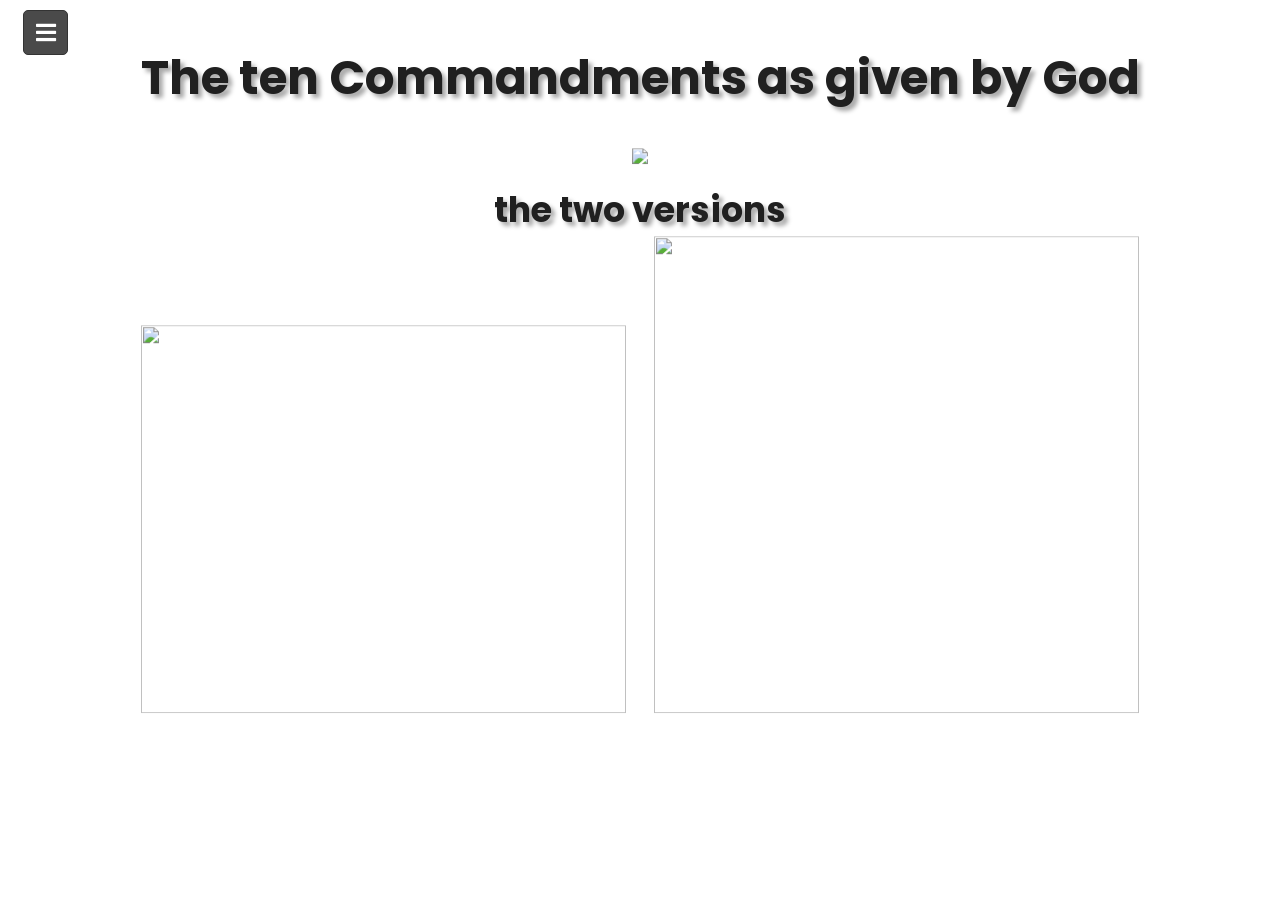
==== index.html @ 3801c9ac "Update index.html" ====
<!DOCTYPE html>
<html lang="en" dir="ltr">
   <head>
      <meta charset="utf-8">
      <title>The Ten Commandments</title>
      <link rel="stylesheet" href="css/sty.css">
	  
      <link rel="stylesheet" href="https://cdnjs.cloudflare.com/ajax/libs/font-awesome/5.15.3/css/all.min.css"/> 

	  <link rel="stylesheet" href="css/style.css"> 
   </head>
   <body>
      <div class="wrapper">
         <input type="checkbox" id="btn" hidden>
         <label for="btn" class="menu-btn">
         <i class="fas fa-bars"></i>
         <!-- <i class="fas fa-asterisk"></i>  -->
		  <i class="fas fa-asterisk"></i>
         </label>
         <nav id="sidebar">
            <div class="title">
              Content
            </div>
            <ul class="list-items">
               <li><a href="#"><i class="fas fa-home"></i>Home</a></li>
               <li><a href="h1.html"><i class="fas fa-globe-europe"></i>highlight.01</a></li>
               <li><a href="h2.html"><i class="fas fa-globe-africa"></i>highlight.02</a></li>
               <li><a href="h3.html"><i class="fas fa-globe-americas"></i>highlight.03</a></li>
               <li><a href="https://pink-fast-hookworm-378.mypinata.cloud/ipfs/bafkreicoimhh25lqzenu6atuq3tk6yqwq7bimeeg4ldrrlail2bivjnifm" /><i class="fas fa-globe-asia"></i>highlight.04</a></li>
               <li><a href="h5.html"><i class="fas fa-globe-europe"></i>highlight.05</a></li>
			 
			   <p><br></p>
			<!--   <li><a href="http://7tjrspr.eu:7777/webMathematica/NScripts/b7-07a.jsp"><i class="fas fa-globe-africa"></i>reading-tool</a></li>   -->
			   
			     <button class="dropdown-btn">Reading-tool 
    <i class="fa fa-caret-down"></i>
  </button>
  <div class="dropdown-container">
    <li><a href="heb9004.html">LawA-2d</a></li>
    <li><a href="heb9004b.html">LawB-2d</a></li>
    <!-- <li><a href="http://7tjrspr.eu:7777/webMathematica/NScripts/b7-07b (cylview).jsp">LawB-2d-cyl</a></li>  -->
  </div>
			   
               <li><a href="https://translate.google.ch/?hl=en&sl=iw&tl=en&op=translate"><i class="fas fa-globe-africa"></i>google-tool</a></li>
               <li><a href="#"><i class="fas fa-globe-africa"></i>Languages</a></li>
               <li><a href="info@bibelco.de"><i class="fas fa-envelope"></i>Contact us</a></li>
               <div class="icons">
                <!--  <a href="#"><i class="fab fa-facebook-f"></i></a>  -->
                  <a href="https://x.com"><i class="fab fa-x"></i></a>
                  <a href="https://github.com"><i class="fab fa-github"></i></a>
				  <a href="https://youtube.com"><i class="fab fa-youtube"></i></a>
				  <a href="https://instagram.com"><i class="fab fa-instagram"></i></a>
                  <!-- <a href="https://ipfs.io/ipfs/QmWUvSx6zfSaafty9A5W5h8ZrMmDkofwkhXSHeZB7chd8y"><i class="fab fa-youtube"></i></a> -->
               </div>
            </ul>
         </nav>
      </div>
      <div class="content">
         <div class="header">
		     The ten Commandments as given by God
			 <br>
			<center><img src="https://pink-fast-hookworm-378.mypinata.cloud/ipfs/bafybeibhfgxdqf46pociw4myitgqozafzdpsmc3apgbaj7ipv6ycmjhpmy" /></center>
         </div>
         <p>
            the two versions
			<br>
			<left><img id="loiA-id" src="./img/loiA.png" border="0" width="485" height="388" orgWidth="485" orgHeight="388" usemap="#loiA-id" alt="" /></left>  &nbsp&nbsp  
			<!--<right><img src="loiB.png" /></right> -->
			<right><img id="loiB-id" src="./img/loiB.png" border="0" width="485" height="477" orgWidth="485" orgHeight="477" usemap="#loiB-id" alt="" /></right>
			
<map name="loiB-id" id="loiB-id">
<area  alt="" title="" href="#" shape="rect" coords="97,0,485,20" style="outline:none;" target="_self" 
document.getElementById('loiB-id').height=40  
onmouseover="if(document.images) document.getElementById('loiB-id').src= './img/lb1.png' ;   " 
onmouseout="if(document.images) document.getElementById('loiB-id').src= 'loiB.png';"  />

<area  alt="" title="" href="#" shape="poly" coords="283,129,484,129,484,18,97,15,98,1,0,1,0,111,282,110" style="outline:none;" target="_self" 
document.getElementById('loiB-id').height=40  
onmouseover="if(document.images) document.getElementById('loiB-id').src= './img/lb1.png' ;   " 
onmouseout="if(document.images) document.getElementById('loiB-id').src= './img/loiB.png';"  />

<area  alt="" title="" href="#" shape="poly" coords="0,110,280,111,280,128,484,129,484,186,318,186,318,169,0,167" style="outline:none;" target="_self" 
document.getElementById('loiB-id').height=40  
onmouseover="if(document.images) document.getElementById('loiB-id').src= './img/lb2.png' ;   " 
onmouseout="if(document.images) document.getElementById('loiB-id').src= './img/loiB.png';"  />

<area  alt="" title="" href="#" shape="poly" coords="316,187,316,169,1,168,0,296,26,296,26,316,484,318,484,186" style="outline:none;" target="_self" 
document.getElementById('loiB-id').height=40  
onmouseover="if(document.images) document.getElementById('loiB-id').src= './img/lb2.png' ;   " 
onmouseout="if(document.images) document.getElementById('loiB-id').src= './img/loiB.png';"  />

<area  alt="" title="" href="#" shape="poly" coords="0,298,26,298,26,316,484,316,484,370,149,371,149,352,0,353" style="outline:none;" target="_self" 
document.getElementById('loiB-id').height=40  
onmouseover="if(document.images) document.getElementById('loiB-id').src= './img/lb2.png' ;   " 
onmouseout="if(document.images) document.getElementById('loiB-id').src= './img/loiB.png';"  />
</map>

<map name="loiA-id" id="loiA-id">
<area  alt="" title="" href="#" shape="poly" coords="1,335,175,336,175,354,484,354,484,386,254,386,254,367,0,365" style="outline:none;" target="_self" 
document.getElementById('loiA-id').height=40  
onmouseover="if(document.images) document.getElementById('loiA-id').src= './img/la3.png' ;   " 
onmouseout="if(document.images) document.getElementById('loiA-id').src= './img/loiA.png';"  />

<area  alt="" title="" href="#" shape="poly" coords="4,316.00000381469727,41,316.00000381469727,42,328.00000381469727,0,328.00000381469727,482,337.00000381469727,481,348.00000381469727,441,347.00000381469727,440,335.00000381469727,47,330.00000381469727,4,330.00000381469727" style=
document.getElementById('loiA-id').height=40  
onmouseover="if(document.images) document.getElementById('loiA-id').src= './img/la3.png' ;   " 
onmouseout="if(document.images) document.getElementById('loiA-id').src= './img/loiA.png';"  />

<area  alt="" title="" href="#" shape="rect" coords="150,316,252,332" style="outline:none;" target="_self" 
document.getElementById('loiA-id').height=40  
onmouseover="if(document.images) document.getElementById('loiA-id').src= './img/la3.png' ;   " 
onmouseout="if(document.images) document.getElementById('loiA-id').src= './img/loiA.png';"  />

<area  alt="" title="" href="#" shape="poly" coords="3,151,160,151,160,165,482,169,482,290,170,290,170,272,3,272" style="outline:none;" target="_self" 
document.getElementById('loiA-id').height=40  
onmouseover="if(document.images) document.getElementById('loiA-id').src= './img/la3.png' ;   " 
onmouseout="if(document.images) document.getElementById('loiA-id').src= './img/loiA.png';"  />

<area  alt="" title="" href="#" shape="poly" coords="0,21,330,19,330,36,484,37,484,125,52,123,52,107,0,107" style="outline:none;" target="_self" 
document.getElementById('loiA-id').height=40  
onmouseover="if(document.images) document.getElementById('loiA-id').src= './img/la2.png' ;   " 
onmouseout="if(document.images) document.getElementById('loiA-id').src= './img/loiA.png';"  />
</map>
	
         </p>
      </div>
 <!--	  
	  <script>
/* Loop through all dropdown buttons to toggle between hiding and showing its dropdown content - This allows the user to have multiple dropdowns without any conflict */
var dropdown = document.getElementsByClassName("dropdown-btn");
var i;

for (i = 0; i < dropdown.length; i++) {
  dropdown[i].addEventListener("click", function() {
    this.classList.toggle("active");
    var dropdownContent = this.nextElementSibling;
    if (dropdownContent.style.display === "block") {
      dropdownContent.style.display = "none";
    } else {
      dropdownContent.style.display = "block";
    }
  });
}
</script>  
-->
---- css/sty.css ----
.sidenav {
  height: 100%;
  width: 200px;
  position: fixed;
  z-index: 1;
  top: 0;
  left: 0;
  background-color: #111;
  overflow-x: hidden;
  padding-top: 20px;
}

/* Style the sidenav links and the dropdown button */
.sidenav a, .dropdown-btn {
  padding: 6px 8px 6px 16px;
  text-decoration: none;
  font-size: 20px;
  color: #818181;
  display: block;
  border: none;
  background: none;
  width: 100%;
  text-align: left;
  cursor: pointer;
  outline: none;
}

/* On mouse-over */
.sidenav a:hover, .dropdown-btn:hover {
  color: #f1f1f1;
}


/* Main content */
.main {
  margin-left: 200px; /* Same as the width of the sidenav */
  font-size: 20px; /* Increased text to enable scrolling */
  padding: 0px 10px;
}

/* Add an active class to the active dropdown button */
.active {
  background-color: grey;
  color: white;
}

/* Dropdown container (hidden by default). Optional: add a lighter background color and some left padding to change the design of the dropdown content */
.dropdown-container {
  display: none;
  background-color: #262626;
  padding-left: 8px;
}

/* Optional: Style the caret down icon */
.fa-caret-down {
  float: right;
  padding-right: 8px;
}

/* Some media queries for responsiveness */
@media screen and (max-height: 450px) {
  .sidenav {padding-top: 15px;}
  .sidenav a {font-size: 18px;}
}
---- css/style.css ----
@import url('https://fonts.googleapis.com/css?family=Poppins:400,500,600,700&display=swap');
*{
  margin: 0;
  padding: 0;
  box-sizing: border-box;
  font-family: 'Poppins', sans-serif;
}
.wrapper{
  height: 100%;
  width: 300px;
  position: relative;
}
.wrapper .menu-btn{
  position: absolute;
  left: 23px;
  top: 10px;
  background: #4a4a4a;
  color: #fff;
  height: 45px;
  width: 45px;
  z-index: 9999;
  border: 1px solid #333;
  border-radius: 5px;
  cursor: pointer;
  display: flex;
  align-items: center;
  justify-content: center;
  transition: all 0.3s ease;
}
#btn:checked ~ .menu-btn{
  left: 23px;
}
.wrapper .menu-btn i{
  position: absolute;
  transform: ;
  font-size: 23px;
  transition: all 1.4s ease;
}
.wrapper .menu-btn i.fa-asterisk{
  opacity: 0;
}
#btn:checked ~ .menu-btn i.fa-asterisk{
  opacity: 1;
  transform: rotate(-540deg);
}
#btn:checked ~ .menu-btn i.fa-bars{
  opacity: 0;
  transform: rotate(540deg);
}
#sidebar{
  position: fixed;
  background: #404040;
  height: 100%;
  width: 270px;
  overflow: hidden;
  left: -270px;
  transition: all 0.3s ease;
}
#btn:checked ~ #sidebar{
  left: 0;
}
#sidebar .title{
  line-height: 65px;
  text-align: center;
  background: #333;
  font-size: 25px;
  font-weight: 600;
  color: #f2f2f2;
  border-bottom: 1px solid #222;
}
#sidebar .list-items{
  position: relative;
  background: #404040;
  width: 100%;
  height: 100%;
  list-style: none;
}
#sidebar .list-items li{
  padding-left: 40px;
  line-height: 50px;
  border-top: 1px solid rgba(255,255,255,0.1);
  border-bottom: 1px solid #333;
  transition: all 0.3s ease;
}
#sidebar .list-items li:hover{
  border-top: 1px solid transparent;
  border-bottom: 1px solid transparent;
  box-shadow: 0 0px 10px 3px #222;
}
#sidebar .list-items li:first-child{
  border-top: none;
}
#sidebar .list-items li a{
  color: #f2f2f2;
  text-decoration: none;
  font-size: 18px;
  font-weight: 500;
  height: 100%;
  width: 100%;
  display: block;
}
#sidebar .list-items li a i{
  margin-right: 20px;
}
#sidebar .list-items .icons{
  width: 100%;
  height: 40px;
  text-align: center;
  position: absolute;
  bottom: 100px;
  line-height: 40px;
  display: flex;
  align-items: center;
  justify-content: center;
}
#sidebar .list-items .icons a{
  height: 100%;
  width: 40px;
  display: block;
  margin: 0 5px;
  font-size: 18px;
  color: #f2f2f2;
  background: #4a4a4a;
  border-radius: 5px;
  border: 1px solid #383838;
  transition: all 0.3s ease;
}
#sidebar .list-items .icons a:hover{
  background: #404040;
}
.list-items .icons a:first-child{
  margin-left: 0px;
}
.content{
  position: absolute;
  top: 20%;
  left: 50%;
  transform: translate(-50%,-20%);
  color: #202020;
  z-index: -1;
  width: 100%;
  text-align: center;
   text-shadow: 4px 4px 4px #aaa
}
.content .header{
  font-size: 47px;
  font-weight: 700;
  text-shadow: 4px 4px 4px #aaa
}
.content p{
  font-size: 35px;
  font-weight: 700;
}
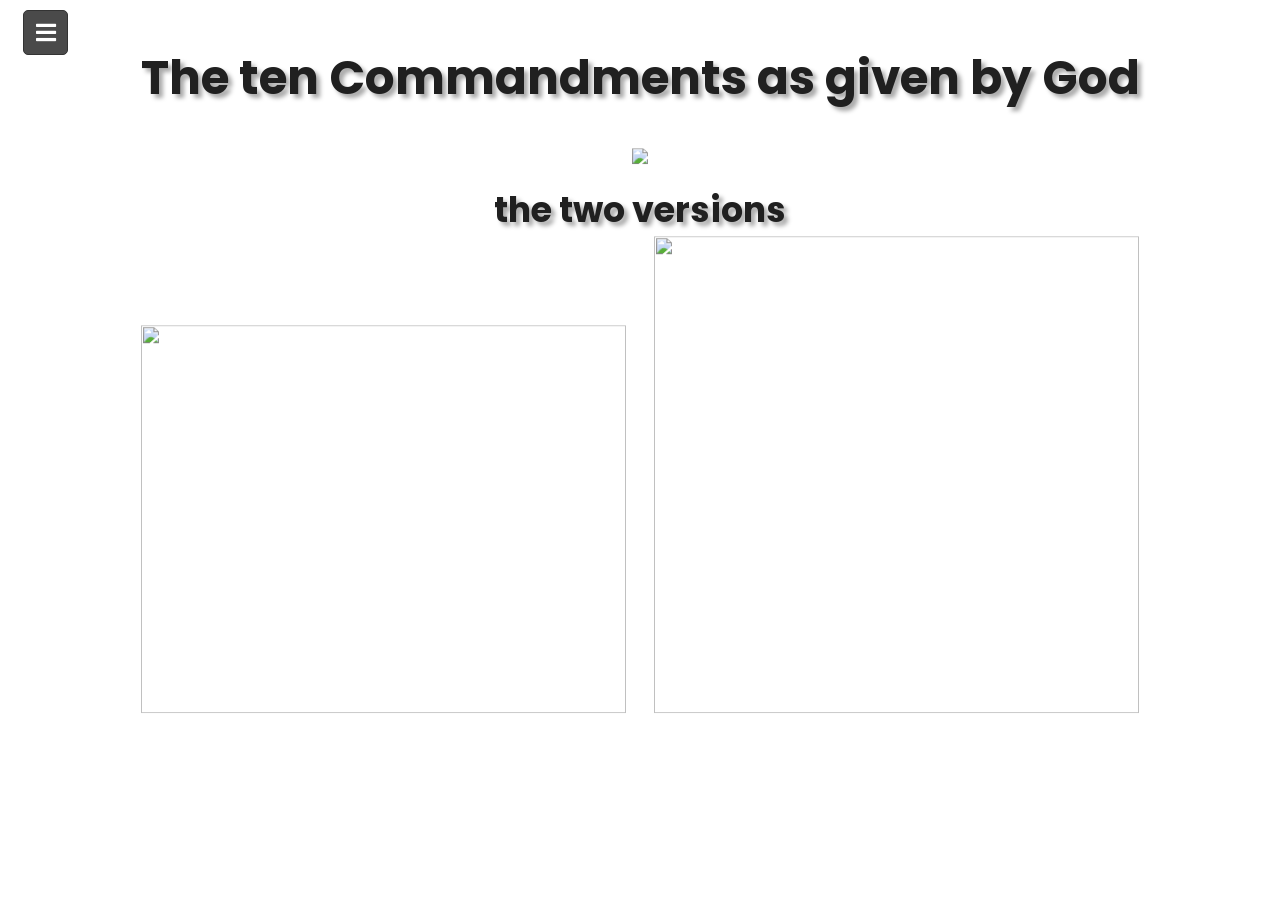
==== commit 8a627a9e: "Fix HTML structure and add dropdown functionality" ====
--- a/index.html
+++ b/index.html
@@ -14,7 +14,7 @@
          <input type="checkbox" id="btn" hidden>
          <label for="btn" class="menu-btn">
          <i class="fas fa-bars"></i>
-         <!-- <i class="fas fa-asterisk"></i>  -->
+         
 		  <i class="fas fa-asterisk"></i>
          </label>
          <nav id="sidebar">
@@ -30,27 +30,25 @@
                <li><a href="h5.html"><i class="fas fa-globe-europe"></i>highlight.05</a></li>
 			 
 			   <p><br></p>
-			<!--   <li><a href="http://7tjrspr.eu:7777/webMathematica/NScripts/b7-07a.jsp"><i class="fas fa-globe-africa"></i>reading-tool</a></li>   -->
-			   
-			     <button class="dropdown-btn">Reading-tool 
+	<button class="dropdown-btn">Reading-tool 
     <i class="fa fa-caret-down"></i>
   </button>
   <div class="dropdown-container">
     <li><a href="heb9004.html">LawA-2d</a></li>
     <li><a href="heb9004b.html">LawB-2d</a></li>
-    <!-- <li><a href="http://7tjrspr.eu:7777/webMathematica/NScripts/b7-07b (cylview).jsp">LawB-2d-cyl</a></li>  -->
+    
   </div>
 			   
                <li><a href="https://translate.google.ch/?hl=en&sl=iw&tl=en&op=translate"><i class="fas fa-globe-africa"></i>google-tool</a></li>
                <li><a href="#"><i class="fas fa-globe-africa"></i>Languages</a></li>
                <li><a href="info@bibelco.de"><i class="fas fa-envelope"></i>Contact us</a></li>
                <div class="icons">
-                <!--  <a href="#"><i class="fab fa-facebook-f"></i></a>  -->
+                
                   <a href="https://x.com"><i class="fab fa-x"></i></a>
                   <a href="https://github.com"><i class="fab fa-github"></i></a>
 				  <a href="https://youtube.com"><i class="fab fa-youtube"></i></a>
 				  <a href="https://instagram.com"><i class="fab fa-instagram"></i></a>
-                  <!-- <a href="https://ipfs.io/ipfs/QmWUvSx6zfSaafty9A5W5h8ZrMmDkofwkhXSHeZB7chd8y"><i class="fab fa-youtube"></i></a> -->
+                 
                </div>
             </ul>
          </nav>
@@ -65,7 +63,7 @@
             the two versions
 			<br>
 			<left><img id="loiA-id" src="./img/loiA.png" border="0" width="485" height="388" orgWidth="485" orgHeight="388" usemap="#loiA-id" alt="" /></left>  &nbsp&nbsp  
-			<!--<right><img src="loiB.png" /></right> -->
+			
 			<right><img id="loiB-id" src="./img/loiB.png" border="0" width="485" height="477" orgWidth="485" orgHeight="477" usemap="#loiB-id" alt="" /></right>
 			
 <map name="loiB-id" id="loiB-id">
@@ -124,8 +122,7 @@
 	
          </p>
       </div>
- <!--	  
-	  <script>
+<script>
 /* Loop through all dropdown buttons to toggle between hiding and showing its dropdown content - This allows the user to have multiple dropdowns without any conflict */
 var dropdown = document.getElementsByClassName("dropdown-btn");
 var i;
@@ -141,5 +138,7 @@
     }
   });
 }
-</script>  
--->
+</script>
+	  
+   </body>
+</html>
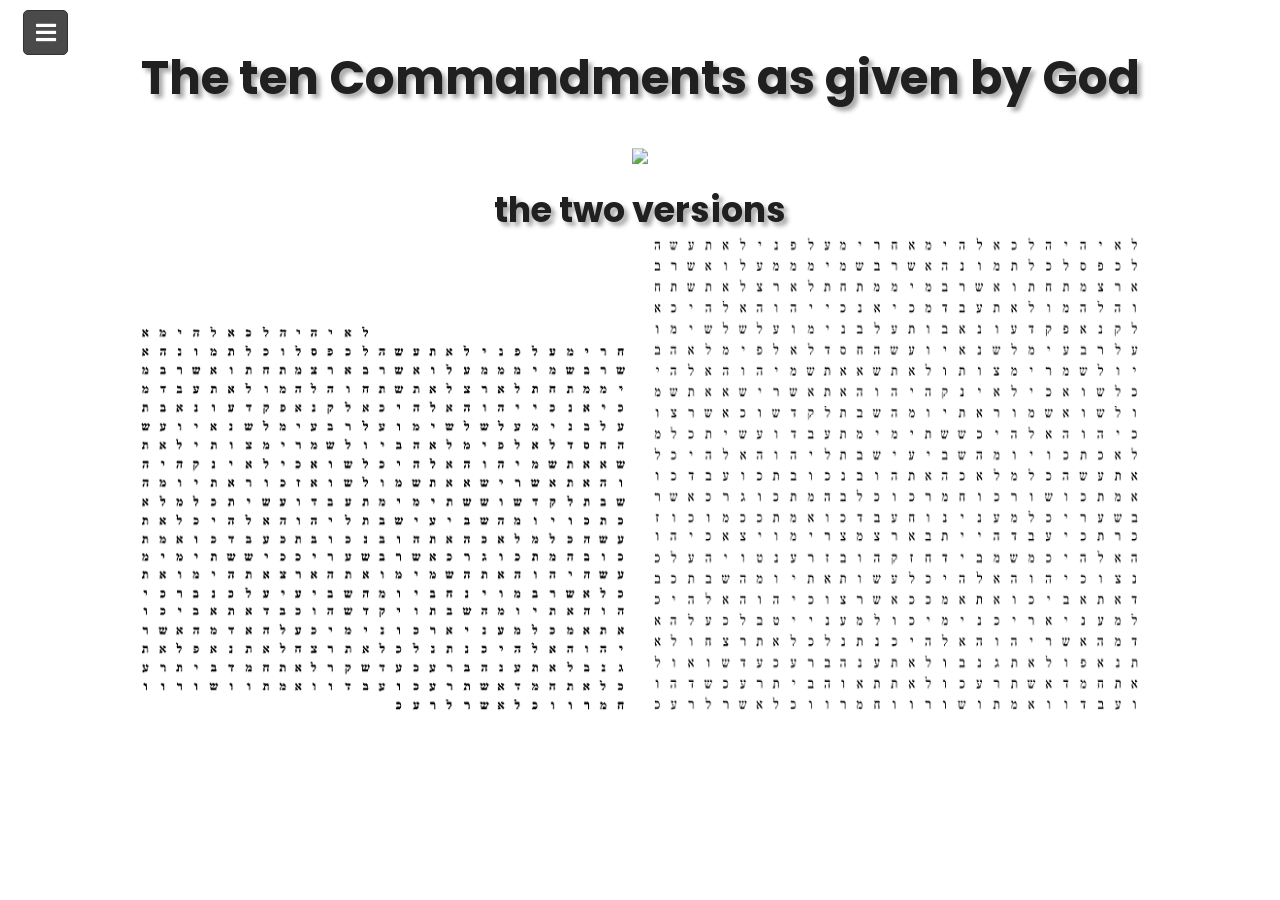
==== commit 8086d21f: "Fix HTML encoding issues in index.html" ====
--- a/index.html
+++ b/index.html
@@ -26,8 +26,8 @@
                <li><a href="h1.html"><i class="fas fa-globe-europe"></i>highlight.01</a></li>
                <li><a href="h2.html"><i class="fas fa-globe-africa"></i>highlight.02</a></li>
                <li><a href="h3.html"><i class="fas fa-globe-americas"></i>highlight.03</a></li>
-               <li><a href="https://pink-fast-hookworm-378.mypinata.cloud/ipfs/bafkreicoimhh25lqzenu6atuq3tk6yqwq7bimeeg4ldrrlail2bivjnifm" /><i class="fas fa-globe-asia"></i>highlight.04</a></li>
-               <li><a href="h5.html"><i class="fas fa-globe-europe"></i>highlight.05</a></li>
+               <li><a href="h4.html"><i class="fas fa-globe-asia"></i>highlight.04</a></li>
+		       <li><a href="h5.html"><i class="fas fa-globe-europe"></i>highlight.05</a></li>
 			 
 			   <p><br></p>
 	<button class="dropdown-btn">Reading-tool 
@@ -62,9 +62,9 @@
          <p>
             the two versions
 			<br>
-			<left><img id="loiA-id" src="./img/loiA.png" border="0" width="485" height="388" orgWidth="485" orgHeight="388" usemap="#loiA-id" alt="" /></left>  &nbsp&nbsp  
+			<left><img id="loiA-id" src="loiA.png" border="0" width="485" height="388" orgWidth="485" orgHeight="388" usemap="#loiA-id" alt="" /></left>  &nbsp&nbsp  
 			
-			<right><img id="loiB-id" src="./img/loiB.png" border="0" width="485" height="477" orgWidth="485" orgHeight="477" usemap="#loiB-id" alt="" /></right>
+			<right><img id="loiB-id" src="loiB.png" border="0" width="485" height="477" orgWidth="485" orgHeight="477" usemap="#loiB-id" alt="" /></right>
 			
 <map name="loiB-id" id="loiB-id">
 <area  alt="" title="" href="#" shape="rect" coords="97,0,485,20" style="outline:none;" target="_self" 
